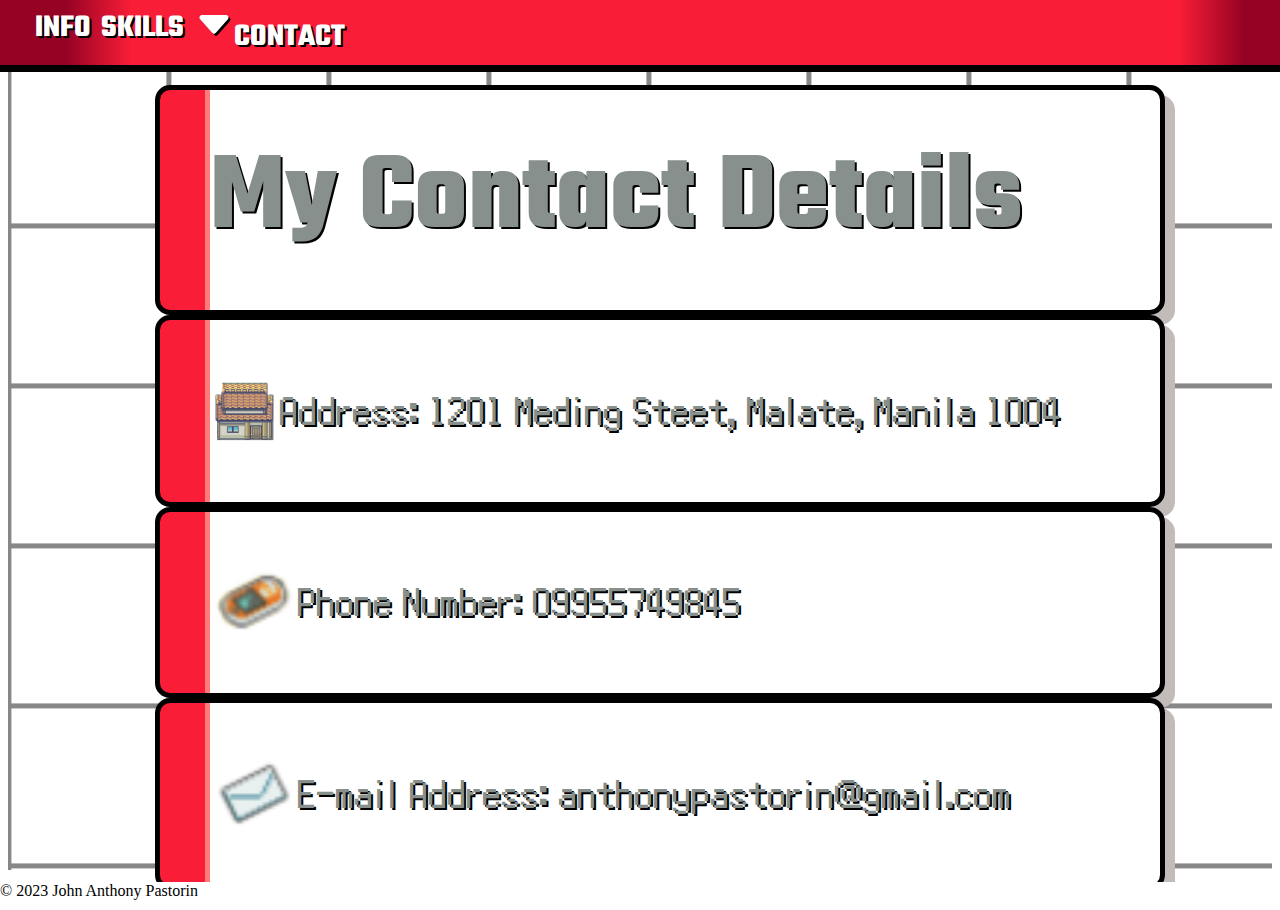
==== contact.html @ a29daa37 "Add files via upload" ====
<!DOCTYPE html>
<html lang="en">
<head>
  <meta charset="UTF-8">
  <meta name="viewport" content="width=device-width, initial-scale=1.0">
  <title>John Anthony Pastorin</title>
  <link href="https://cdn.jsdelivr.net/npm/bootstrap@5.3.2/dist/css/bootstrap.min.css" rel="stylesheet" integrity="sha384-T3c6CoIi6uLrA9TneNEoa7RxnatzjcDSCmG1MXxSR1GAsXEV/Dwwykc2MPK8M2HN" crossorigin="anonymous">
    <link rel="stylesheet" href="./contact.css">
    <link rel="preconnect" href="https://fonts.googleapis.com">
    <link rel="preconnect" href="https://fonts.gstatic.com" crossorigin>
    <link href="https://fonts.googleapis.com/css2?family=Teko:wght@300&display=swap" rel="stylesheet">
</head>
<body>
  <!--HEADER-->
  <div class="header">
    <li class="item"><a href="./index.html">INFO</a></li>
    <li class="item"><a href="./skills.html">SKILLS</a></li>
    <li class="item"><img class="caret" src="./caret-down-fill.svg" alt="caret down fill" height="40px"><a href="./contact.html">CONTACT</a></li>
</div>
<!--MAIN-->
<div class="main">
    <div class="container">
      <div class="content title">My Contact Details</div>
    </div>
    <div class="container">
      <div class="content text"><img src="./assets/images/house-icon.png" height="70px">Address: 1201 Meding Steet, Malate, Manila 1004</div>
    </div>
    <div class="container">
      <div class="content text"><img src="./assets/images/phone-icon.png" height="70px">Phone Number: 09955749845</div>
    </div>
    <div class="container">
      <div class="content text"><img src="./assets/images/mail-icon.png" height="70px">E-mail Address: anthonypastorin@gmail.com</div>
    </div>
</div>
<!--FOOTER-->
<div class="footer">
    <span>© 2023 John Anthony Pastorin</span>
</div>
</body>
</html>
---- contact.css ----
@font-face {
    font-family: pokeFont;
    src: url(./assets/fonts/pokemon-emerald.ttf);
  }
  a:active, a:hover, a:link, a:visited{
    text-decoration: none;
    color: white;
  }
  li {
      list-style: none;
      text-decoration: none;
  }
  .item{
      font-family: 'Teko', sans-serif;
      font-size: 2rem;
      border: 5px solid transparent;
      color: white;
      text-shadow: 2px 2px black;
      font-weight: bold;
  }
  .ball{
    height: 2.3rem;
  }
  .caret{
    filter: drop-shadow(2px 2px rgba(0, 0, 0, 1))
  }
  .title{
    font-family: 'Teko', sans-serif;
    font-size: 7rem;
    color: #87908c;
    font-weight: bold;
    text-shadow: 2px 2px black;
  }
  .text{
    font-family: pokeFont;
    font-size: 3rem;
    color: #87908c;
    text-shadow: 2px 2px black;
  }
  .header{
      position: fixed;
      top: 0;
      left: 0;
      width: 100%;
      background: linear-gradient(to right, #950224 5%, #f91d37 10% 90%, #950224 95%);
      display: flex;
      flex-direction: row;
      padding-left: 30px;
      border-bottom: 7px solid black;
  }
    .main{
      width: 100%;
      min-height: calc(100vh - 25px - 70px);
      margin: 65px auto 25px;
      background-color: white;
      background-image: linear-gradient(#878787 .3rem, transparent .3rem), linear-gradient(90deg, #878787 .3rem, transparent .3rem);
      background-size: 10rem 10rem;
      background-position: -0.1rem -0.1rem;
      display: grid;
      grid-template-rows: 1.2fr 1fr 1fr 1fr;
      padding: 0px;
    }
    
    .container{
        display: flex;
        justify-content: center;
        height: 100%;
        width: 100%;
        max-width: 1920px;
        min-width: 850px;
        padding: 20px;
    }
    .content{
        display: flex;
        align-items: center;
        background-color: white;
        border: 5px solid black;
        border-radius: 15px;
        width: 100%;
        max-width: 950px;
        padding-left: 50px;
        background: linear-gradient(to right, #f91d37 45px, #ff7c79 45px 50px, white 50px);
        box-shadow: 10px 10px #c2bbba;
    }

    .footer {
      background-color: white;
      position: fixed;
      bottom: 0;
      left: 0;
      width: 100%;
    }
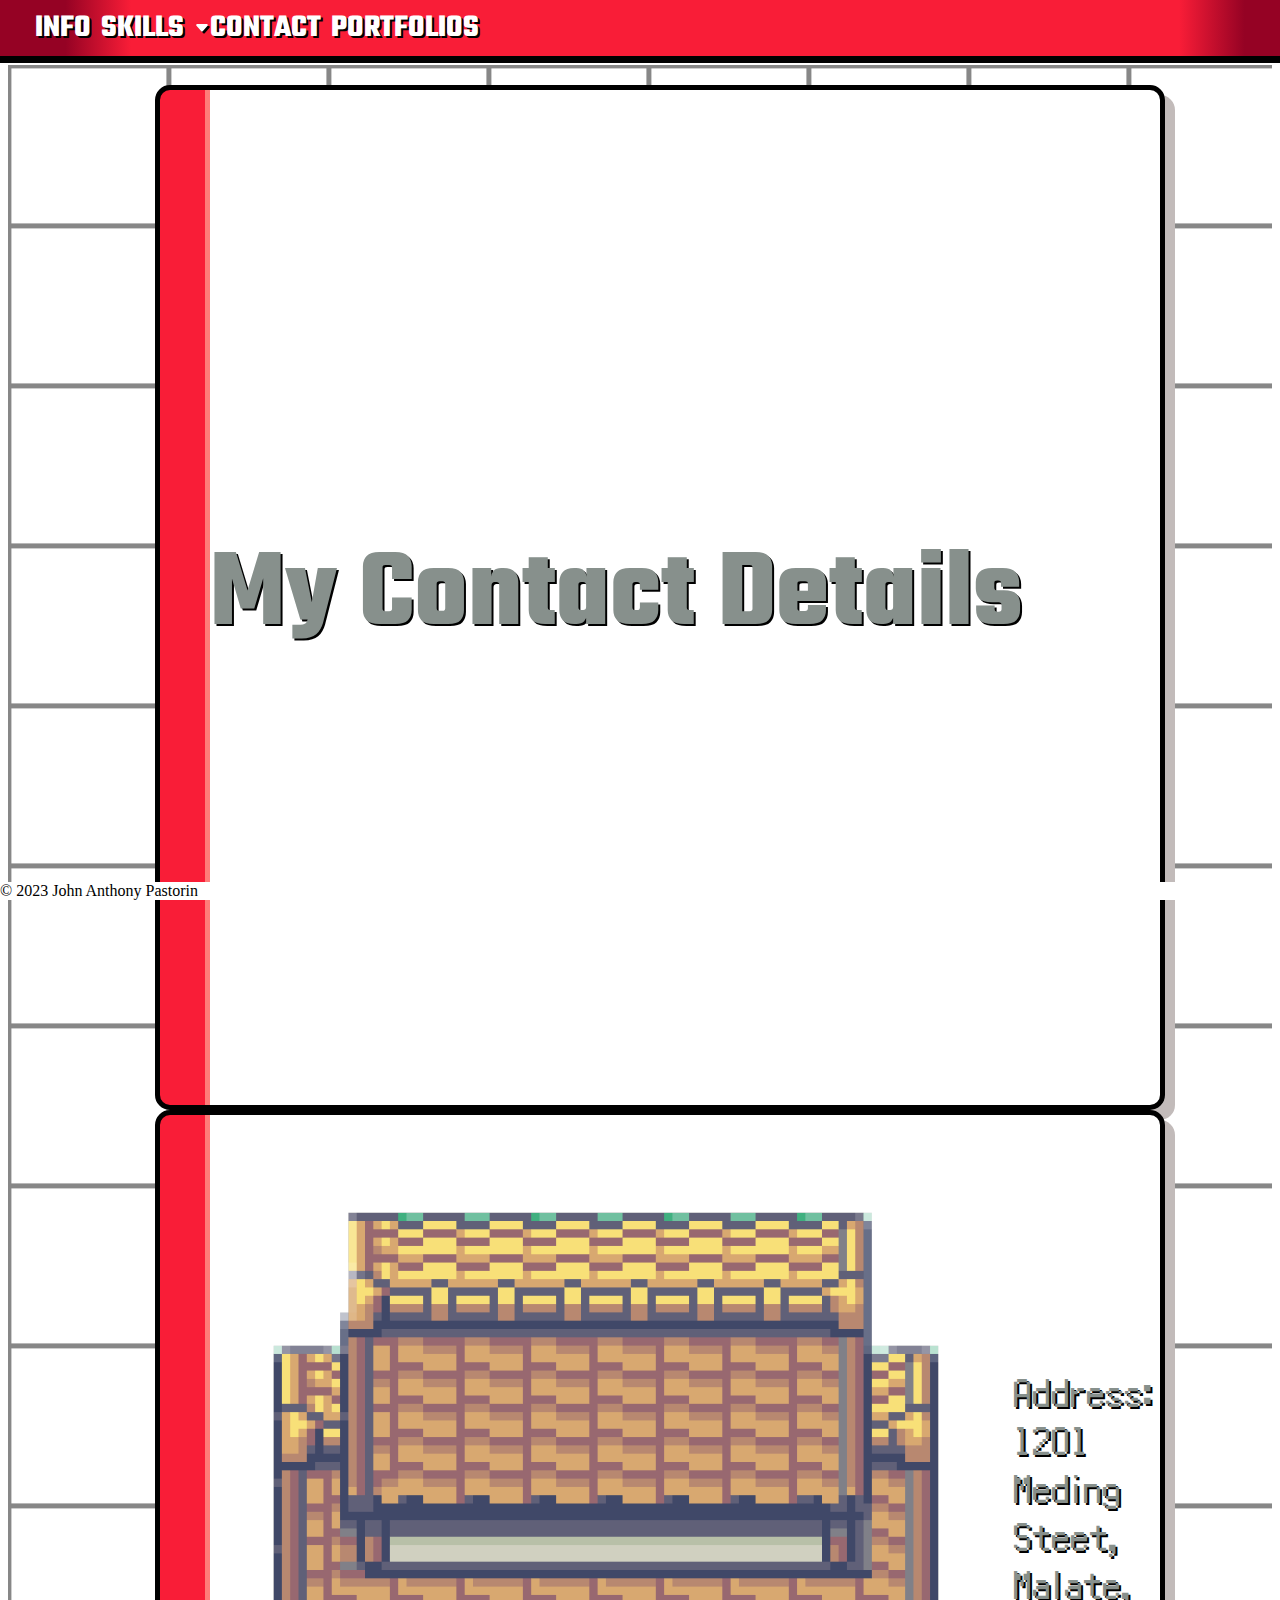
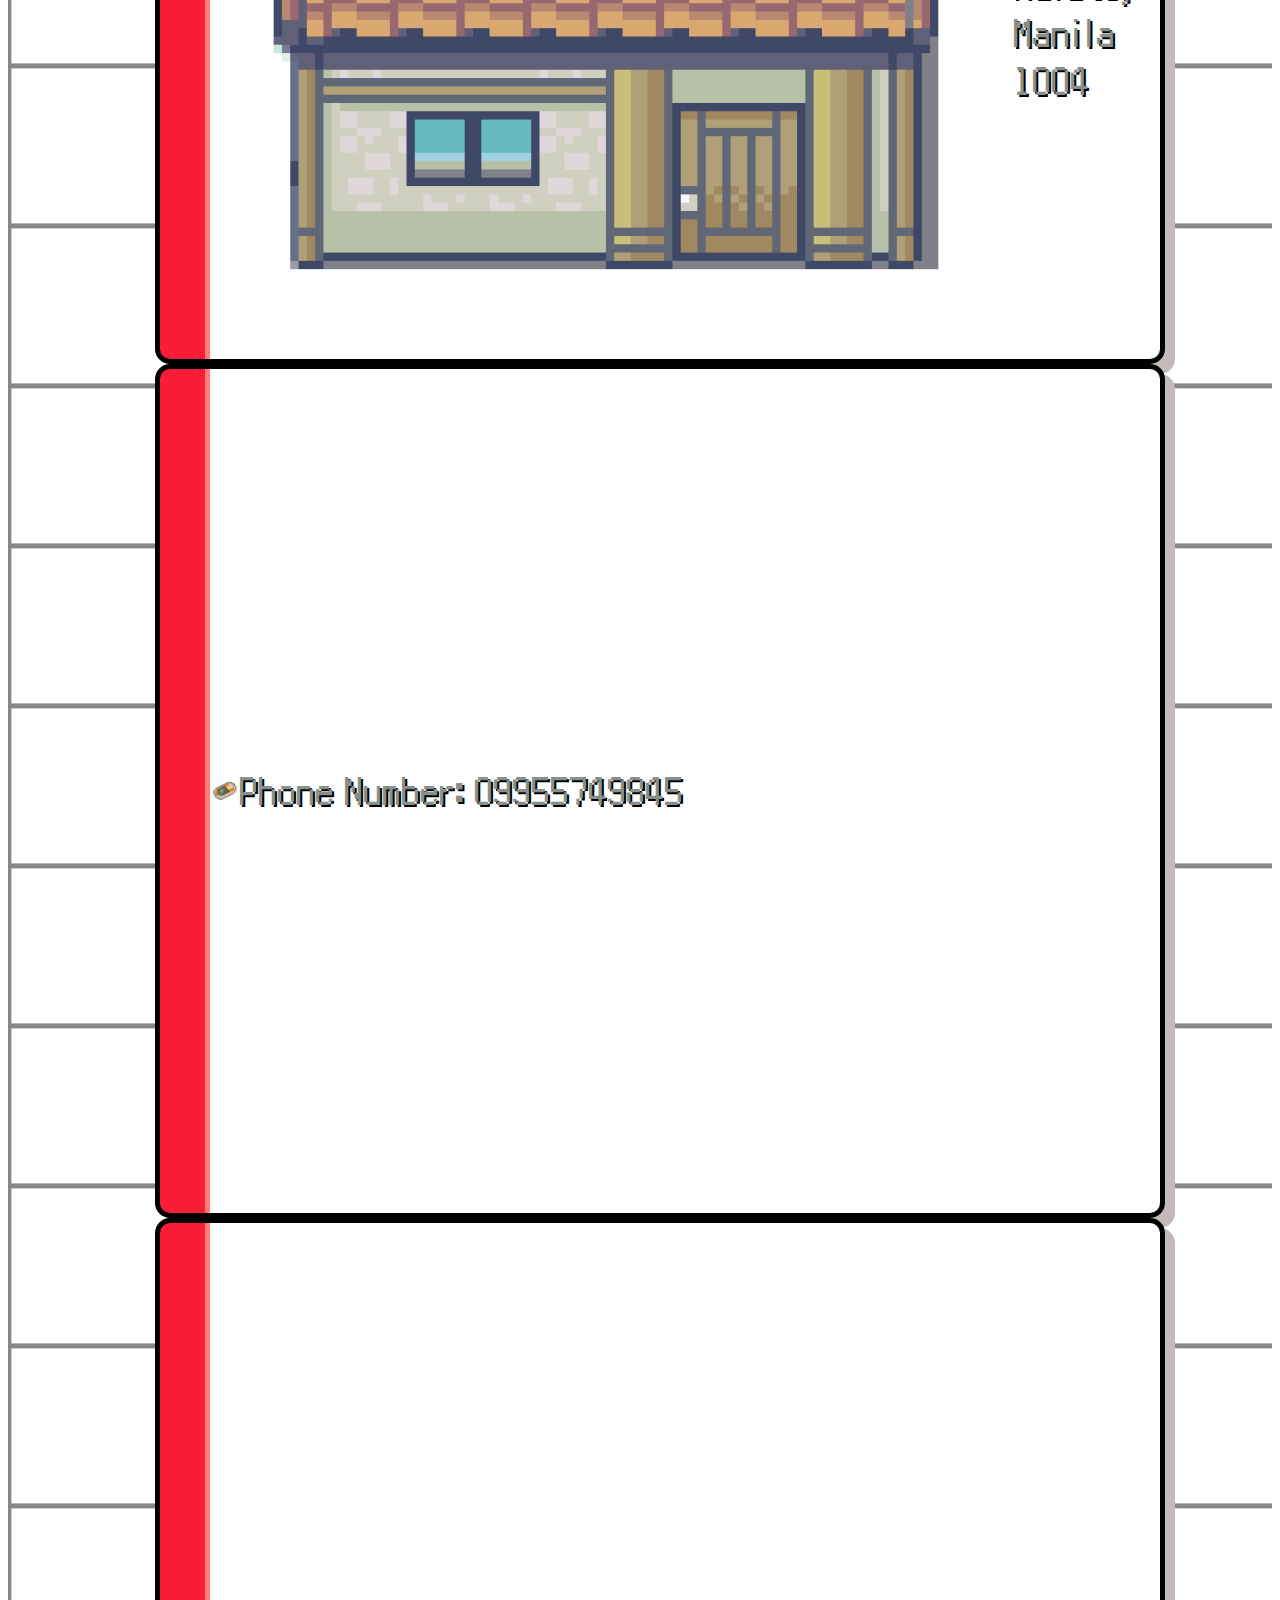
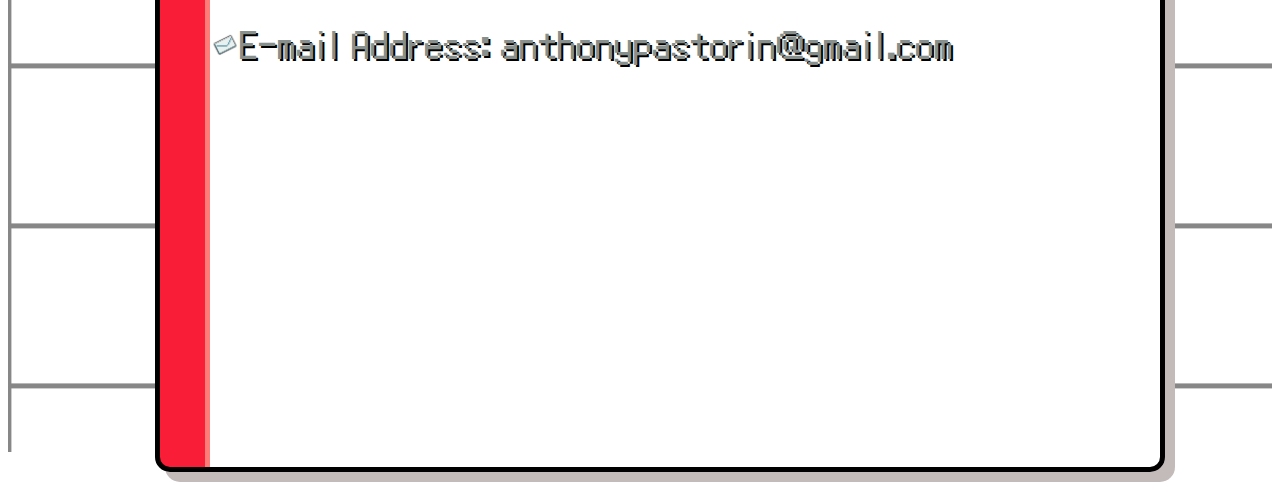
==== commit 5f28739d: "Add files via upload" ====
--- a/contact.html
+++ b/contact.html
@@ -9,13 +9,15 @@
     <link rel="preconnect" href="https://fonts.googleapis.com">
     <link rel="preconnect" href="https://fonts.gstatic.com" crossorigin>
     <link href="https://fonts.googleapis.com/css2?family=Teko:wght@300&display=swap" rel="stylesheet">
+    <meta name="viewport" content="width=device-width, initial-scale=1, minimum-scale=1" />
 </head>
 <body>
   <!--HEADER-->
   <div class="header">
     <li class="item"><a href="./index.html">INFO</a></li>
     <li class="item"><a href="./skills.html">SKILLS</a></li>
-    <li class="item"><img class="caret" src="./caret-down-fill.svg" alt="caret down fill" height="40px"><a href="./contact.html">CONTACT</a></li>
+    <li class="item"><img class="caret" src="./caret-down-fill.svg" alt="caret down fill"><a href="./contact.html">CONTACT</a></li>
+    <li class="item"><a href="./portfolio.html">PORTFOLIOS</a></li>
 </div>
 <!--MAIN-->
 <div class="main">
@@ -23,13 +25,13 @@
       <div class="content title">My Contact Details</div>
     </div>
     <div class="container">
-      <div class="content text"><img src="./assets/images/house-icon.png" height="70px">Address: 1201 Meding Steet, Malate, Manila 1004</div>
+      <div class="content text"><img class="icons" src="./assets/images/house-icon.png" >Address: 1201 Meding Steet, Malate, Manila 1004</div>
     </div>
     <div class="container">
-      <div class="content text"><img src="./assets/images/phone-icon.png" height="70px">Phone Number: 09955749845</div>
+      <div class="content text"><img class="icons" src="./assets/images/phone-icon.png">Phone Number: 09955749845</div>
     </div>
     <div class="container">
-      <div class="content text"><img src="./assets/images/mail-icon.png" height="70px">E-mail Address: anthonypastorin@gmail.com</div>
+      <div class="content text"><img class="icons" src="./assets/images/mail-icon.png">E-mail Address: anthonypastorin@gmail.com</div>
     </div>
 </div>
 <!--FOOTER-->
